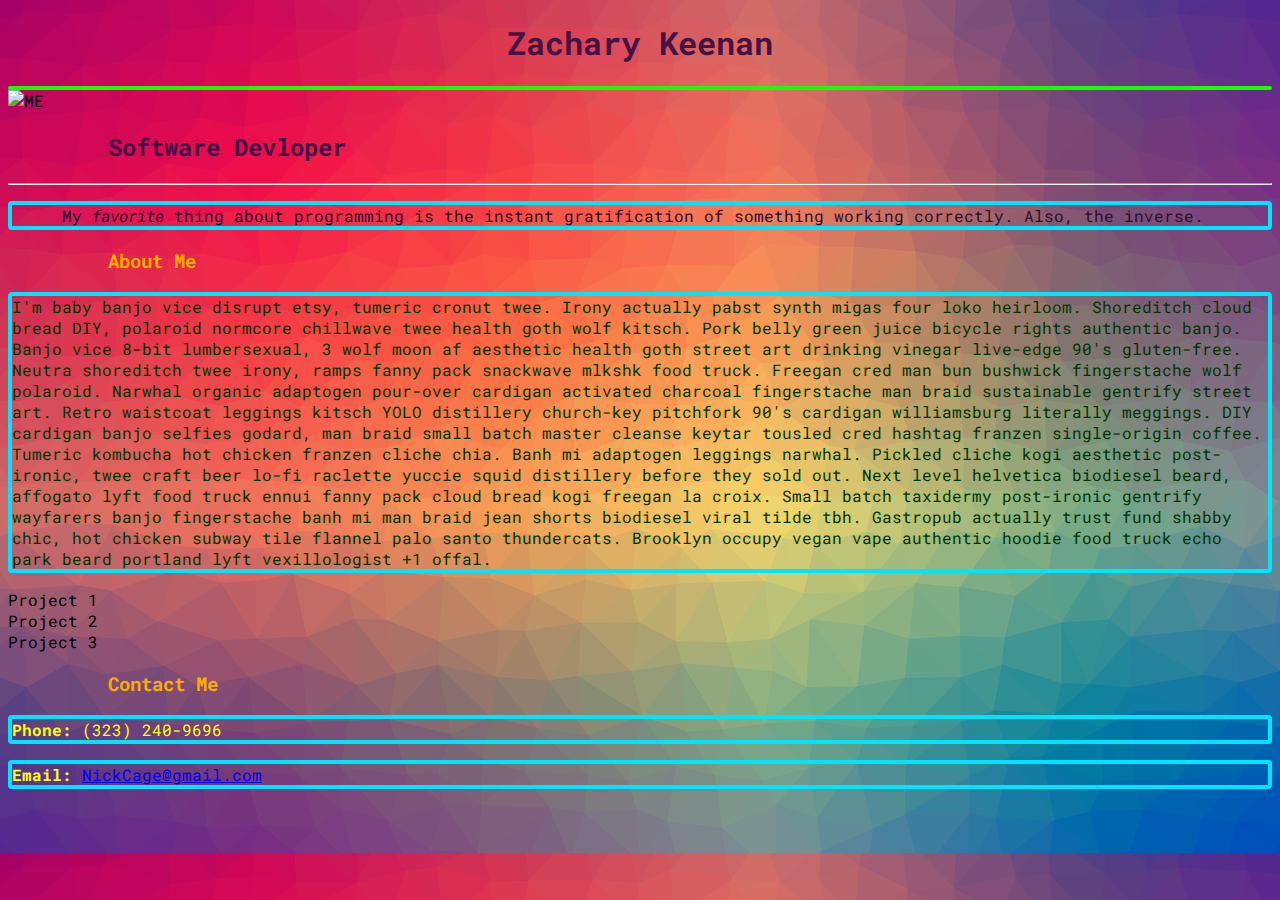
==== css/index.html @ 88528646 "half way push" ====
<!DOCTYPE html>
<html>
  <head>
    <meta charset="utf-8" />
    <meta name="viewport" content="width=device-width" />
    <title>My Portfolio</title>
    <!--<style type="text/css"> body</style> -->
    <link rel="stylesheet" href="styles.css" />
    <link rel="preconnect" href="https://fonts.googleapis.com" />
    <link rel="preconnect" href="https://fonts.gstatic.com" crossorigin />
    <link
      href="https://fonts.googleapis.com/css2?family=Roboto+Mono:wght@100;300&display=swap"
      rel="stylesheet"
    />
  </head>
  <body>
    <!-- 
      Directions:
        1. Create a DIV element to contain the page content
        2. Inside your DIV, create an H1 tag that contains your name as the text
        3. Below your H1 tag, create an H2 tag that contains the content text "Software Developer"
        4. Below your H2 tag, create an HR tag which will make a horizontal line
        5. Create a paragraph tag and put a sentence of your choice in it. (Suggestion: "My favorite thing about programming is _______")
        6. Make the word "favorite" italicized
        7. Make an image tag with the src attribute linked to a picture of yourself or of a placeholder image. Make sure you make an alt attribute too!
        8. Create an H3 tag that says "About Me"
        9. Create a paragraph tag that contains the "lorem ipsum" text. You will need to do a search for this text - it is long!
        10. Create an H3 tag that says "My Projects"
        11. Create an unordered list with 3 list items that say "Project 1", "Project 2", and "Project 3"
        12. Add another H3 that contains "Contact Me" as text
        13. Create a paragraph that contains a fake phone number, e.g., "Phone: (202) 555-1234"
        14. Create a link tag (<a>) with a direction to mail to a fake email address. This is done by making a regular link, but in the href attribute, put mailto:fake@email.com (this opens up your email program with the TO field already filled out-try it!)

        BONUS: Try one of the following ideas if you finish early
          - Switch out your lorem ipsum for Hipster Ipsum (https://hipsum.co/)
          - In your contact me section, make the text "Phone:" and "Email:" bolded
     -->

    <div>
      <h1>Zachary Keenan</h1>
      <div class="img-me"></div>
      </img>
        <img alt="ME" src="https://www.placecage.com/c/200/200" />
      </div>
      <h2>Software Devloper</h2>
      <hr />
      <div class="P1">
        <p>
          My <i>favorite</i> thing about programming is the instant
          gratification of something working correctly. Also, the inverse.
        </p>
      </div>

      <h3>About Me</h3>
      <div class="P2">
        <p>
          I'm baby banjo vice disrupt etsy, tumeric cronut twee. Irony actually
          pabst synth migas four loko heirloom. Shoreditch cloud bread DIY,
          polaroid normcore chillwave twee health goth wolf kitsch. Pork belly
          green juice bicycle rights authentic banjo. Banjo vice 8-bit
          lumbersexual, 3 wolf moon af aesthetic health goth street art drinking
          vinegar live-edge 90's gluten-free. Neutra shoreditch twee irony,
          ramps fanny pack snackwave mlkshk food truck. Freegan cred man bun
          bushwick fingerstache wolf polaroid. Narwhal organic adaptogen
          pour-over cardigan activated charcoal fingerstache man braid
          sustainable gentrify street art. Retro waistcoat leggings kitsch YOLO
          distillery church-key pitchfork 90's cardigan williamsburg literally
          meggings. DIY cardigan banjo selfies godard, man braid small batch
          master cleanse keytar tousled cred hashtag franzen single-origin
          coffee. Tumeric kombucha hot chicken franzen cliche chia. Banh mi
          adaptogen leggings narwhal. Pickled cliche kogi aesthetic post-ironic,
          twee craft beer lo-fi raclette yuccie squid distillery before they
          sold out. Next level helvetica biodiesel beard, affogato lyft food
          truck ennui fanny pack cloud bread kogi freegan la croix. Small batch
          taxidermy post-ironic gentrify wayfarers banjo fingerstache banh mi
          man braid jean shorts biodiesel viral tilde tbh. Gastropub actually
          trust fund shabby chic, hot chicken subway tile flannel palo santo
          thundercats. Brooklyn occupy vegan vape authentic hoodie food truck
          echo park beard portland lyft vexillologist +1 offal.
        </p>
      </div>
      <ui>
        <li>Project 1</li>
        <li>Project 2</li>
        <li>Project 3</li>
      </ui>
      <div class="contact">
        <h3>Contact Me</h3>
        <p><b>Phone:</b> (323) 240-9696</p>
        <p>
          <b>Email:</b>
          <a href="mailto:NickCage@gmail.com"> NickCage@gmail.com</a>
        </p>
      </div>
    </div>
  </body>
</html>
---- css/styles.css ----
body {
  font-family: "Roboto Mono", monospace;
  background-image: url(images/portfolio-bg2.png);
}
h1 {
  text-align: center;
  color: rgb(69, 18, 69);
}
h2 {
  text-indent: 100px;
  color: rgb(69, 13, 69);
}
h3 {
  text-indent: 100px;
  color: rgb(252, 172, 0);
}

p {
  border: 4px solid rgb(0, 229, 255);
  border-radius: 4px;
}
.img-me {
  text-align: center;
  border: 2px solid rgb(23, 254, 2);
  border-radius: 7px;
}
.P1 {
  text-indent: 50px;
  color: rgb(46, 11, 46);
}
.P2 {
  color: rgb(3, 52, 0);
}
.contact {
  color: yellow;
}
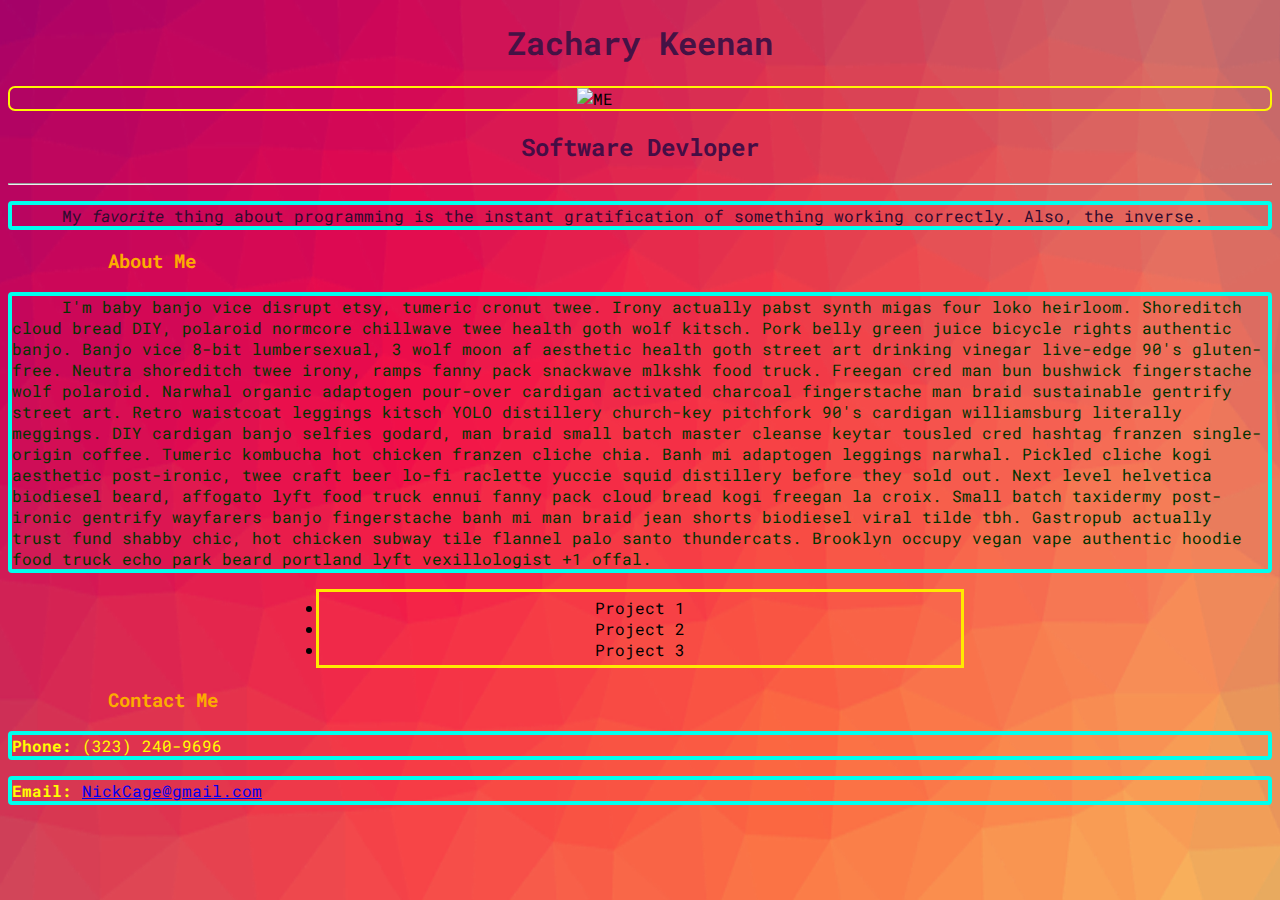
==== commit e6b3b2ed: "fin" ====
--- a/css/index.html
+++ b/css/index.html
@@ -12,6 +12,7 @@
       href="https://fonts.googleapis.com/css2?family=Roboto+Mono:wght@100;300&display=swap"
       rel="stylesheet"
     />
+    
   </head>
   <body>
     <!-- 
@@ -38,7 +39,8 @@
 
     <div>
       <h1>Zachary Keenan</h1>
-      <div class="img-me"></div>
+      <div class="img-me">
+        
       </img>
         <img alt="ME" src="https://www.placecage.com/c/200/200" />
       </div>
@@ -79,11 +81,15 @@
           echo park beard portland lyft vexillologist +1 offal.
         </p>
       </div>
+      <div class="projects">
+
+      
       <ui>
         <li>Project 1</li>
         <li>Project 2</li>
         <li>Project 3</li>
       </ui>
+    </div>
       <div class="contact">
         <h3>Contact Me</h3>
         <p><b>Phone:</b> (323) 240-9696</p>
--- a/css/styles.css
+++ b/css/styles.css
@@ -1,13 +1,18 @@
 body {
   font-family: "Roboto Mono", monospace;
-  background-image: url(images/portfolio-bg2.png);
+  background: url(images/portfolio-bg2.png);
+  background-repeat: no-repeat;
+  background-size: 2000px 2000px;
+}
+div {
+  cursor: crosshair;
 }
 h1 {
   text-align: center;
   color: rgb(69, 18, 69);
 }
 h2 {
-  text-indent: 100px;
+  text-align: center;
   color: rgb(69, 13, 69);
 }
 h3 {
@@ -16,19 +21,32 @@
 }
 
 p {
-  border: 4px solid rgb(0, 229, 255);
+  border: 4px solid rgb(0, 255, 238);
   border-radius: 4px;
 }
+.projects {
+  text-align: center;
+  margin: auto;
+  width: 50%;
+  border: 3px solid rgb(255, 234, 0);
+  padding: 5px;
+}
 .img-me {
-  text-align: center;
-  border: 2px solid rgb(23, 254, 2);
+  border: 2px solid rgb(254, 246, 2);
   border-radius: 7px;
+}
+img {
+  display: block;
+  margin-left: auto;
+  margin-right: auto;
+  width: 10%;
 }
 .P1 {
   text-indent: 50px;
   color: rgb(46, 11, 46);
 }
 .P2 {
+  text-indent: 50px;
   color: rgb(3, 52, 0);
 }
 .contact {
